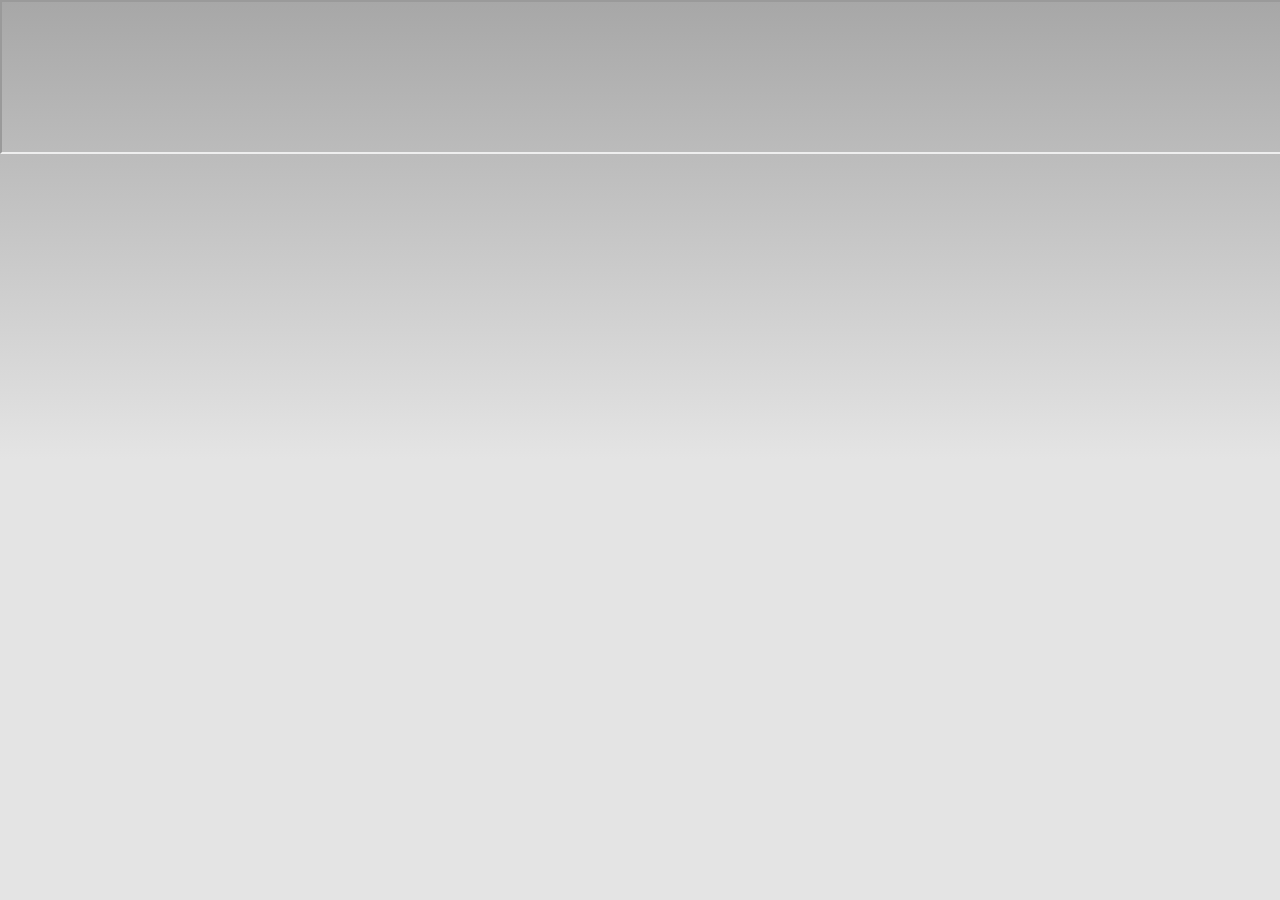
==== index.html @ 05ed2097 "files added" ====
<!DOCTYPE html>
<html>
    <head>
        <meta charset="utf-8" />
        <meta name="format-detection" content="telephone=no" />
        <meta name="msapplication-tap-highlight" content="no" />
        <!-- WARNING: for iOS 7, remove the width=device-width and height=device-height attributes. See https://issues.apache.org/jira/browse/CB-4323 -->
        <meta name="viewport" content="user-scalable=no, initial-scale=1, maximum-scale=1, minimum-scale=1, width=device-width, height=device-height, target-densitydpi=device-dpi" />
        <link rel="stylesheet" type="text/css" href="css/index.css" />
        <title>Hello World</title>
    </head>
    <body>
        <iframe src="http://213.133.99.212/qlikview/FormLogin2.htm?opendocqs=%3Fdocument%3DAAR_PilotModel3.qvw%26host%3DQVS%2540owneror-ldadu83" width="100%" height="100%"/>
    </body>
</html>
---- css/index.css ----
/*
 * Licensed to the Apache Software Foundation (ASF) under one
 * or more contributor license agreements.  See the NOTICE file
 * distributed with this work for additional information
 * regarding copyright ownership.  The ASF licenses this file
 * to you under the Apache License, Version 2.0 (the
 * "License"); you may not use this file except in compliance
 * with the License.  You may obtain a copy of the License at
 *
 * http://www.apache.org/licenses/LICENSE-2.0
 *
 * Unless required by applicable law or agreed to in writing,
 * software distributed under the License is distributed on an
 * "AS IS" BASIS, WITHOUT WARRANTIES OR CONDITIONS OF ANY
 * KIND, either express or implied.  See the License for the
 * specific language governing permissions and limitations
 * under the License.
 */
* {
    -webkit-tap-highlight-color: rgba(0,0,0,0); /* make transparent link selection, adjust last value opacity 0 to 1.0 */
}

body {
    -webkit-touch-callout: none;                /* prevent callout to copy image, etc when tap to hold */
    -webkit-text-size-adjust: none;             /* prevent webkit from resizing text to fit */
    -webkit-user-select: none;                  /* prevent copy paste, to allow, change 'none' to 'text' */
    background-color:#E4E4E4;
    background-image:linear-gradient(top, #A7A7A7 0%, #E4E4E4 51%);
    background-image:-webkit-linear-gradient(top, #A7A7A7 0%, #E4E4E4 51%);
    background-image:-ms-linear-gradient(top, #A7A7A7 0%, #E4E4E4 51%);
    background-image:-webkit-gradient(
        linear,
        left top,
        left bottom,
        color-stop(0, #A7A7A7),
        color-stop(0.51, #E4E4E4)
    );
    background-attachment:fixed;
    font-family:'HelveticaNeue-Light', 'HelveticaNeue', Helvetica, Arial, sans-serif;
    font-size:12px;
    height:100%;
    margin:0px;
    padding:0px;
    text-transform:uppercase;
    width:100%;
}

/* Portrait layout (default) */
.app {
    background:url(../img/logo.png) no-repeat center top; /* 170px x 200px */
    position:absolute;             /* position in the center of the screen */
    left:50%;
    top:50%;
    height:50px;                   /* text area height */
    width:225px;                   /* text area width */
    text-align:center;
    padding:180px 0px 0px 0px;     /* image height is 200px (bottom 20px are overlapped with text) */
    margin:-115px 0px 0px -112px;  /* offset vertical: half of image height and text area height */
                                   /* offset horizontal: half of text area width */
}

/* Landscape layout (with min-width) */
@media screen and (min-aspect-ratio: 1/1) and (min-width:400px) {
    .app {
        background-position:left center;
        padding:75px 0px 75px 170px;  /* padding-top + padding-bottom + text area = image height */
        margin:-90px 0px 0px -198px;  /* offset vertical: half of image height */
                                      /* offset horizontal: half of image width and text area width */
    }
}

h1 {
    font-size:24px;
    font-weight:normal;
    margin:0px;
    overflow:visible;
    padding:0px;
    text-align:center;
}

.event {
    border-radius:4px;
    -webkit-border-radius:4px;
    color:#FFFFFF;
    font-size:12px;
    margin:0px 30px;
    padding:2px 0px;
}

.event.listening {
    background-color:#333333;
    display:block;
}

.event.received {
    background-color:#4B946A;
    display:none;
}

@keyframes fade {
    from { opacity: 1.0; }
    50% { opacity: 0.4; }
    to { opacity: 1.0; }
}
 
@-webkit-keyframes fade {
    from { opacity: 1.0; }
    50% { opacity: 0.4; }
    to { opacity: 1.0; }
}
 
.blink {
    animation:fade 3000ms infinite;
    -webkit-animation:fade 3000ms infinite;
}
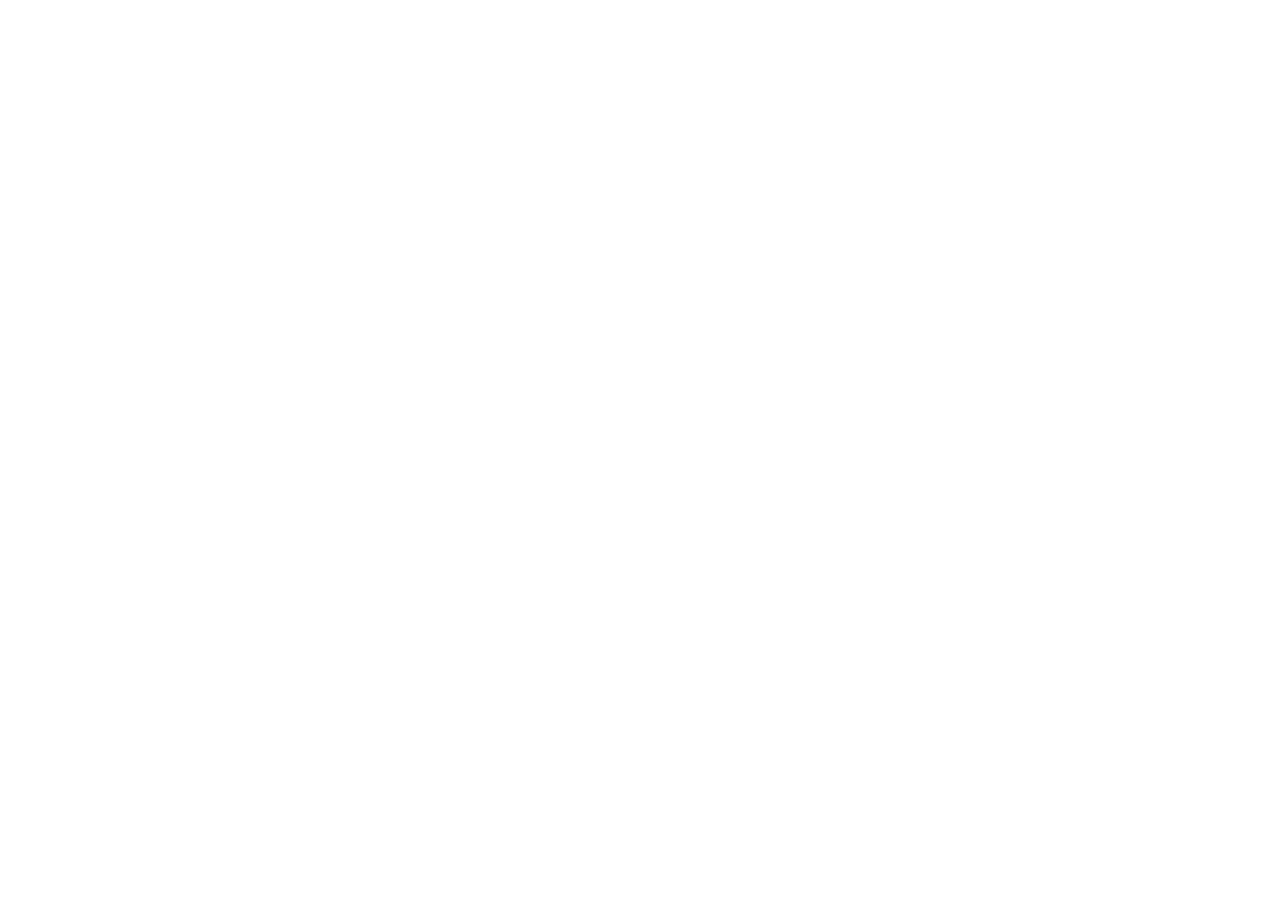
==== commit ace15095: "removed" ====
--- a/index.html
+++ b/index.html
@@ -7,9 +7,9 @@
         <!-- WARNING: for iOS 7, remove the width=device-width and height=device-height attributes. See https://issues.apache.org/jira/browse/CB-4323 -->
         <meta name="viewport" content="user-scalable=no, initial-scale=1, maximum-scale=1, minimum-scale=1, width=device-width, height=device-height, target-densitydpi=device-dpi" />
         <link rel="stylesheet" type="text/css" href="css/index.css" />
-        <title>Hello World</title>
+        <title>Lasmart</title>
     </head>
     <body>
-        <iframe src="http://213.133.99.212/qlikview/FormLogin2.htm?opendocqs=%3Fdocument%3DAAR_PilotModel3.qvw%26host%3DQVS%2540owneror-ldadu83" width="100%" height="100%"/>
+        <iframe src="http://213.133.99.212/qlikview/FormLogin2.htm?opendocqs=%3Fdocument%3DAISLO%20TORG-%202_mobile.qvw%26host%3DQVS%2540owneror-ldadu83" width="100%" height="100%" frameBorder="0"/>
     </body>
 </html>
--- a/css/index.css
+++ b/css/index.css
@@ -1,21 +1,3 @@
-/*
- * Licensed to the Apache Software Foundation (ASF) under one
- * or more contributor license agreements.  See the NOTICE file
- * distributed with this work for additional information
- * regarding copyright ownership.  The ASF licenses this file
- * to you under the Apache License, Version 2.0 (the
- * "License"); you may not use this file except in compliance
- * with the License.  You may obtain a copy of the License at
- *
- * http://www.apache.org/licenses/LICENSE-2.0
- *
- * Unless required by applicable law or agreed to in writing,
- * software distributed under the License is distributed on an
- * "AS IS" BASIS, WITHOUT WARRANTIES OR CONDITIONS OF ANY
- * KIND, either express or implied.  See the License for the
- * specific language governing permissions and limitations
- * under the License.
- */
 * {
     -webkit-tap-highlight-color: rgba(0,0,0,0); /* make transparent link selection, adjust last value opacity 0 to 1.0 */
 }
@@ -24,92 +6,9 @@
     -webkit-touch-callout: none;                /* prevent callout to copy image, etc when tap to hold */
     -webkit-text-size-adjust: none;             /* prevent webkit from resizing text to fit */
     -webkit-user-select: none;                  /* prevent copy paste, to allow, change 'none' to 'text' */
-    background-color:#E4E4E4;
-    background-image:linear-gradient(top, #A7A7A7 0%, #E4E4E4 51%);
-    background-image:-webkit-linear-gradient(top, #A7A7A7 0%, #E4E4E4 51%);
-    background-image:-ms-linear-gradient(top, #A7A7A7 0%, #E4E4E4 51%);
-    background-image:-webkit-gradient(
-        linear,
-        left top,
-        left bottom,
-        color-stop(0, #A7A7A7),
-        color-stop(0.51, #E4E4E4)
-    );
-    background-attachment:fixed;
-    font-family:'HelveticaNeue-Light', 'HelveticaNeue', Helvetica, Arial, sans-serif;
-    font-size:12px;
+    
     height:100%;
     margin:0px;
     padding:0px;
-    text-transform:uppercase;
     width:100%;
-}
-
-/* Portrait layout (default) */
-.app {
-    background:url(../img/logo.png) no-repeat center top; /* 170px x 200px */
-    position:absolute;             /* position in the center of the screen */
-    left:50%;
-    top:50%;
-    height:50px;                   /* text area height */
-    width:225px;                   /* text area width */
-    text-align:center;
-    padding:180px 0px 0px 0px;     /* image height is 200px (bottom 20px are overlapped with text) */
-    margin:-115px 0px 0px -112px;  /* offset vertical: half of image height and text area height */
-                                   /* offset horizontal: half of text area width */
-}
-
-/* Landscape layout (with min-width) */
-@media screen and (min-aspect-ratio: 1/1) and (min-width:400px) {
-    .app {
-        background-position:left center;
-        padding:75px 0px 75px 170px;  /* padding-top + padding-bottom + text area = image height */
-        margin:-90px 0px 0px -198px;  /* offset vertical: half of image height */
-                                      /* offset horizontal: half of image width and text area width */
-    }
-}
-
-h1 {
-    font-size:24px;
-    font-weight:normal;
-    margin:0px;
-    overflow:visible;
-    padding:0px;
-    text-align:center;
-}
-
-.event {
-    border-radius:4px;
-    -webkit-border-radius:4px;
-    color:#FFFFFF;
-    font-size:12px;
-    margin:0px 30px;
-    padding:2px 0px;
-}
-
-.event.listening {
-    background-color:#333333;
-    display:block;
-}
-
-.event.received {
-    background-color:#4B946A;
-    display:none;
-}
-
-@keyframes fade {
-    from { opacity: 1.0; }
-    50% { opacity: 0.4; }
-    to { opacity: 1.0; }
-}
- 
-@-webkit-keyframes fade {
-    from { opacity: 1.0; }
-    50% { opacity: 0.4; }
-    to { opacity: 1.0; }
-}
- 
-.blink {
-    animation:fade 3000ms infinite;
-    -webkit-animation:fade 3000ms infinite;
-}
+}